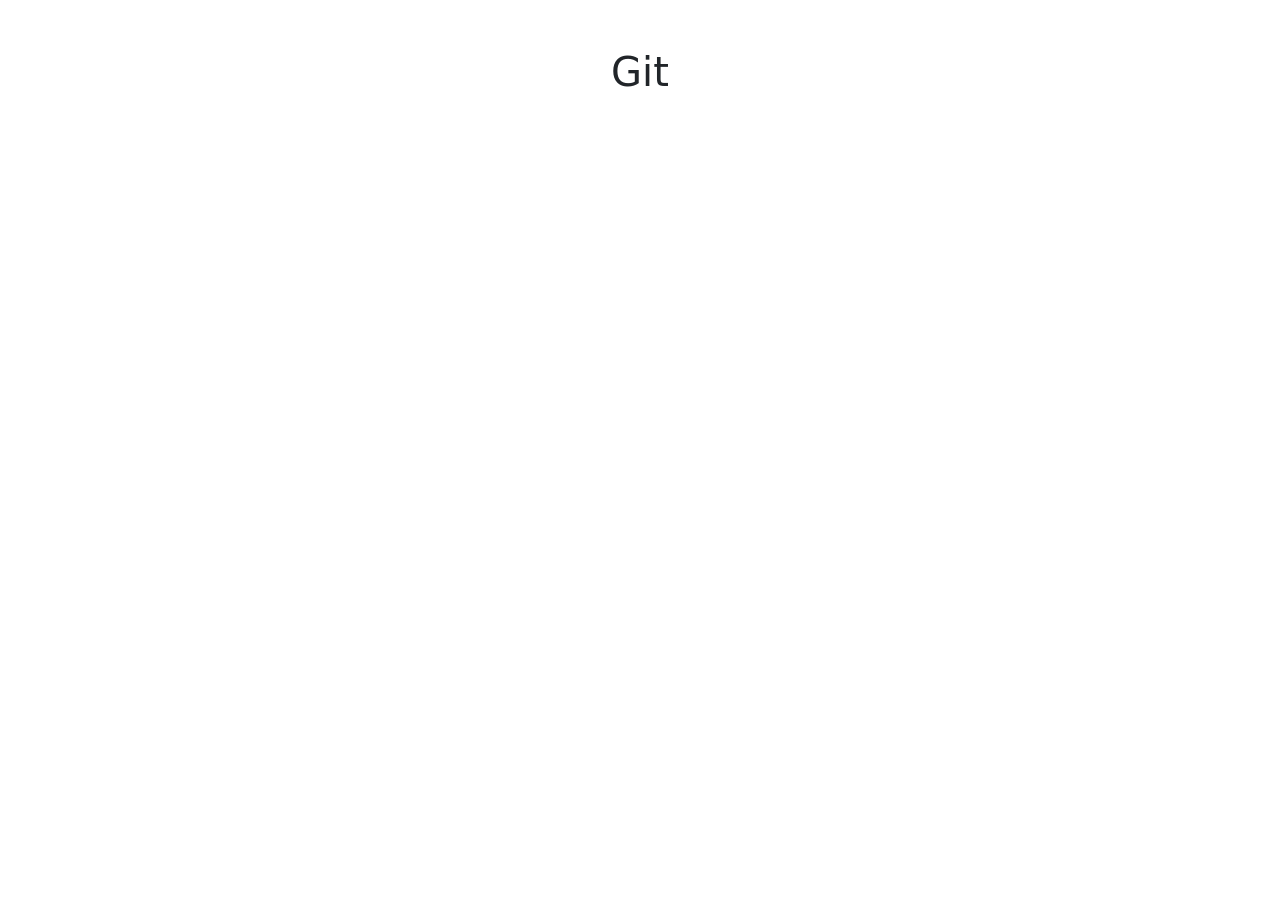
==== pages/git.html @ 0dcd553f "cree proyecto, html , css y linkie bootstrap" ====
<!DOCTYPE html>
<html lang="en">

<head>
  <meta charset="UTF-8">
  <meta name="viewport" content="width=device-width, initial-scale=1.0">
  <!-- link de bootstrap  -->
  <link href="https://cdn.jsdelivr.net/npm/bootstrap@5.3.2/dist/css/bootstrap.min.css" rel="stylesheet"
    integrity="sha384-T3c6CoIi6uLrA9TneNEoa7RxnatzjcDSCmG1MXxSR1GAsXEV/Dwwykc2MPK8M2HN" crossorigin="anonymous">
  <title>Git</title>
</head>

<body>

  <h1 class="p-5 text-center ">Git</h1>

</body>

</html>
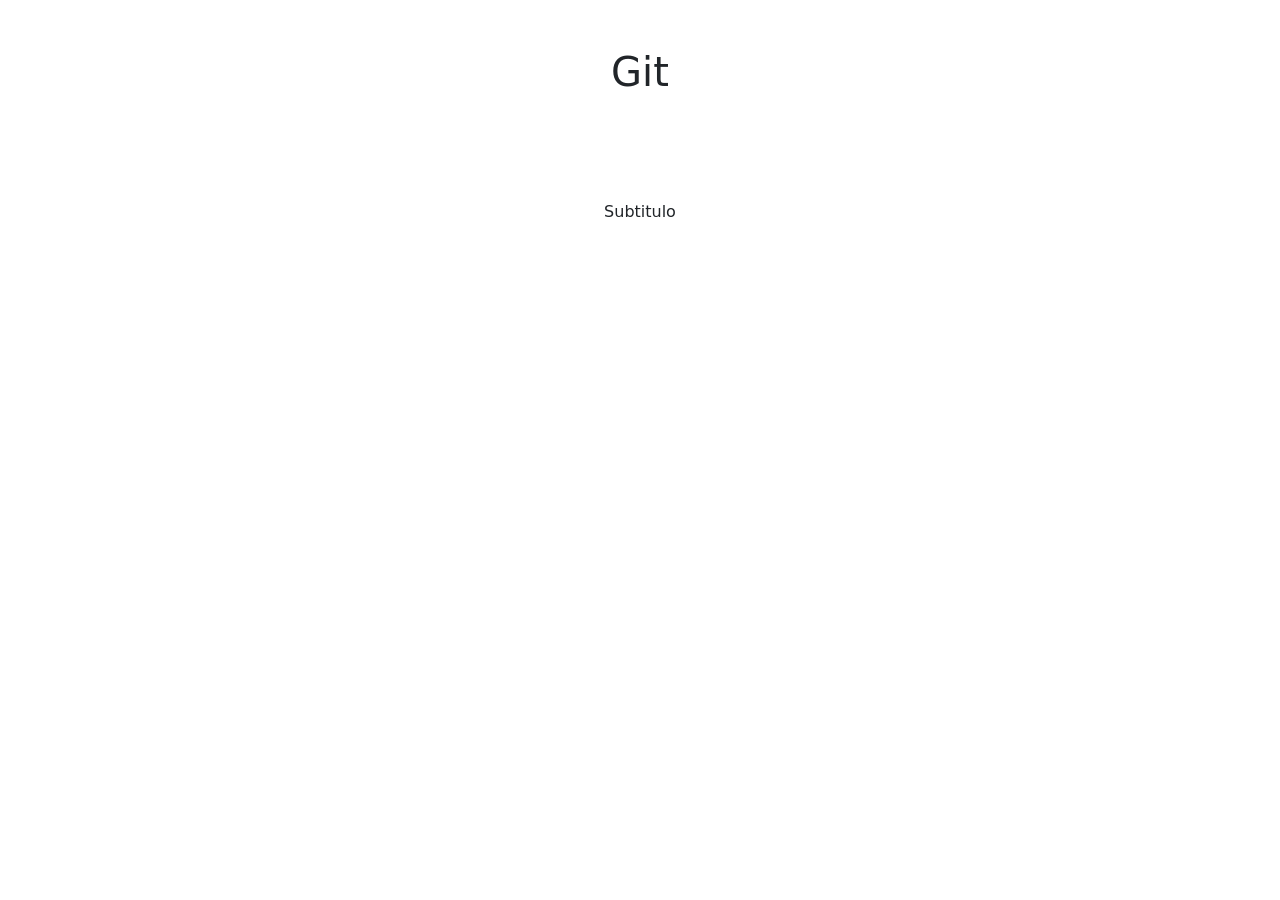
==== commit fcce0f94: "borre imagen hero, agregue un parrafo en git.html y cree otro.html" ====
--- a/pages/git.html
+++ b/pages/git.html
@@ -13,6 +13,7 @@
 <body>
 
   <h1 class="p-5 text-center ">Git</h1>
+  <p class="p-5 text-center ">Subtitulo</p>
 
 </body>
 
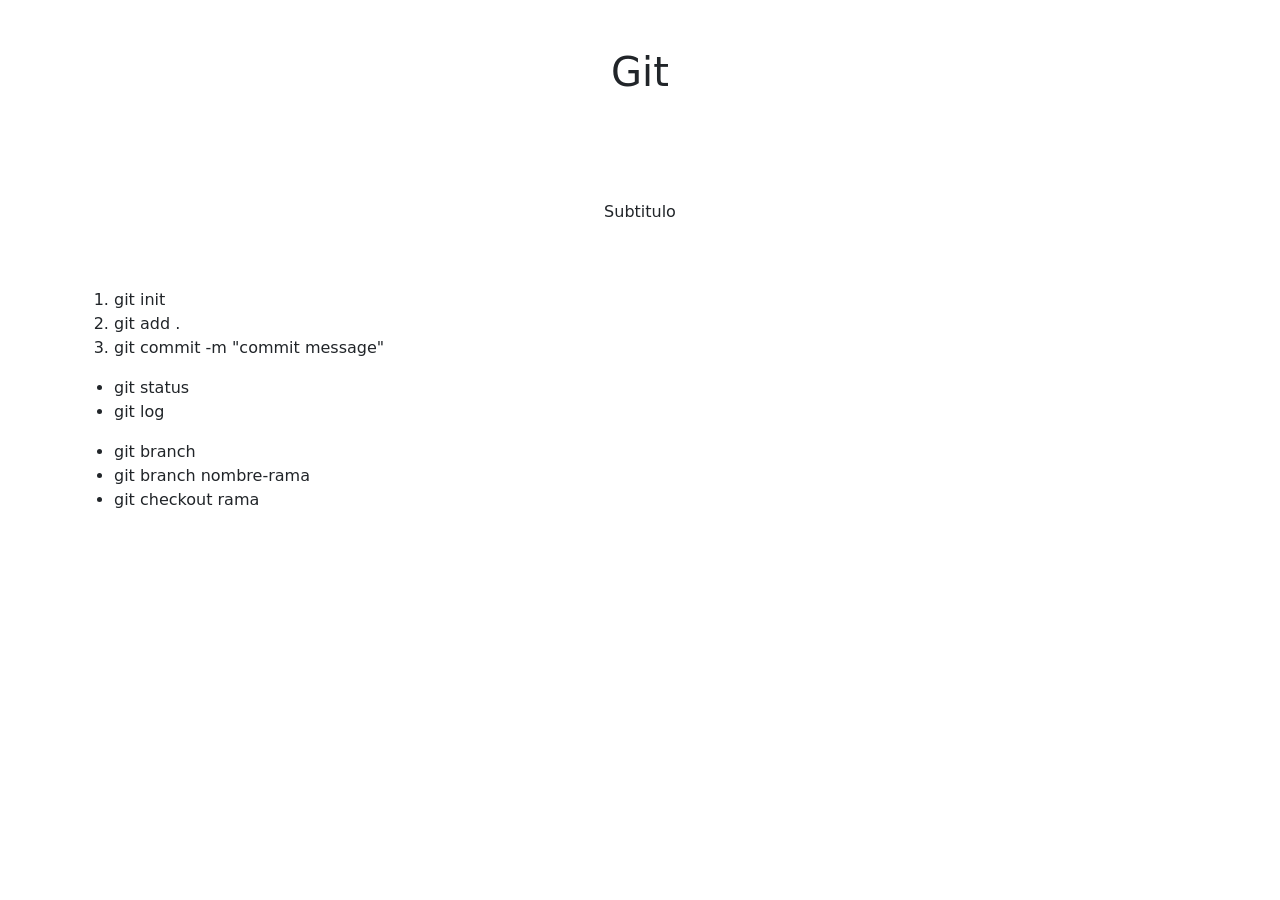
==== commit bd5fa492: "enliste los comandos de git vistos hasta el momento" ====
--- a/pages/git.html
+++ b/pages/git.html
@@ -12,8 +12,25 @@
 
 <body>
 
-  <h1 class="p-5 text-center ">Git</h1>
-  <p class="p-5 text-center ">Subtitulo</p>
+  <section class="container">
+    <h1 class="p-5 text-center ">Git</h1>
+    <p class="p-5 text-center ">Subtitulo</p>
+    <ol>
+      <li>git init</li>
+      <li>git add .</li>
+      <li>git commit -m "commit message"</li>
+    </ol>
+    <ul>
+      <li>git status</li>
+      <li>git log</li>
+    </ul>
+
+    <ul>
+      <li>git branch</li>
+      <li>git branch nombre-rama</li>
+      <li>git checkout rama</li>
+    </ul>
+  </section>
 
 </body>
 
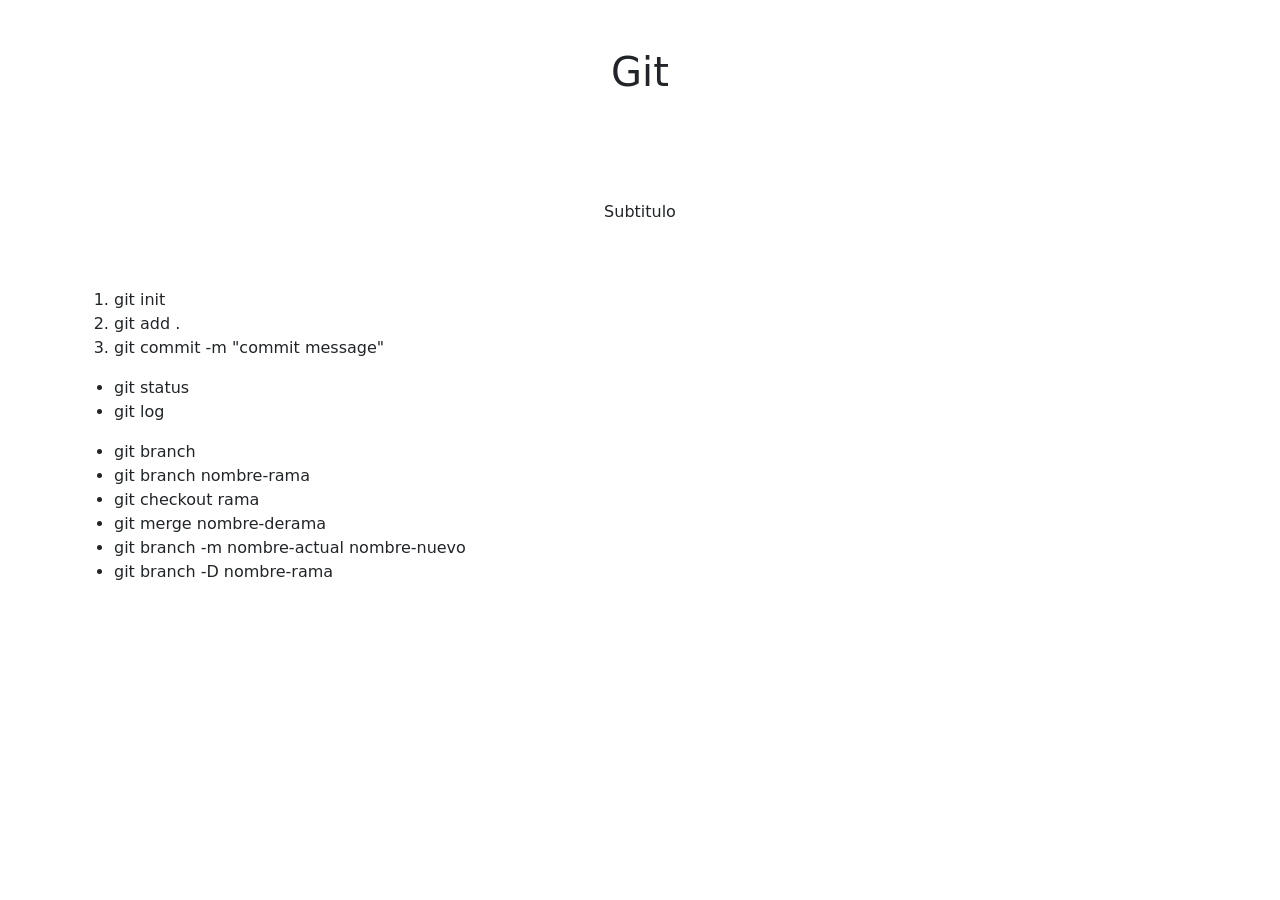
==== commit 0dbbc8c2: "agregue nuevos comandos sobre ramas a la lista" ====
--- a/pages/git.html
+++ b/pages/git.html
@@ -29,6 +29,9 @@
       <li>git branch</li>
       <li>git branch nombre-rama</li>
       <li>git checkout rama</li>
+      <li>git merge nombre-derama</li>
+      <li>git branch -m nombre-actual nombre-nuevo</li>
+      <li>git branch -D nombre-rama</li>
     </ul>
   </section>
 
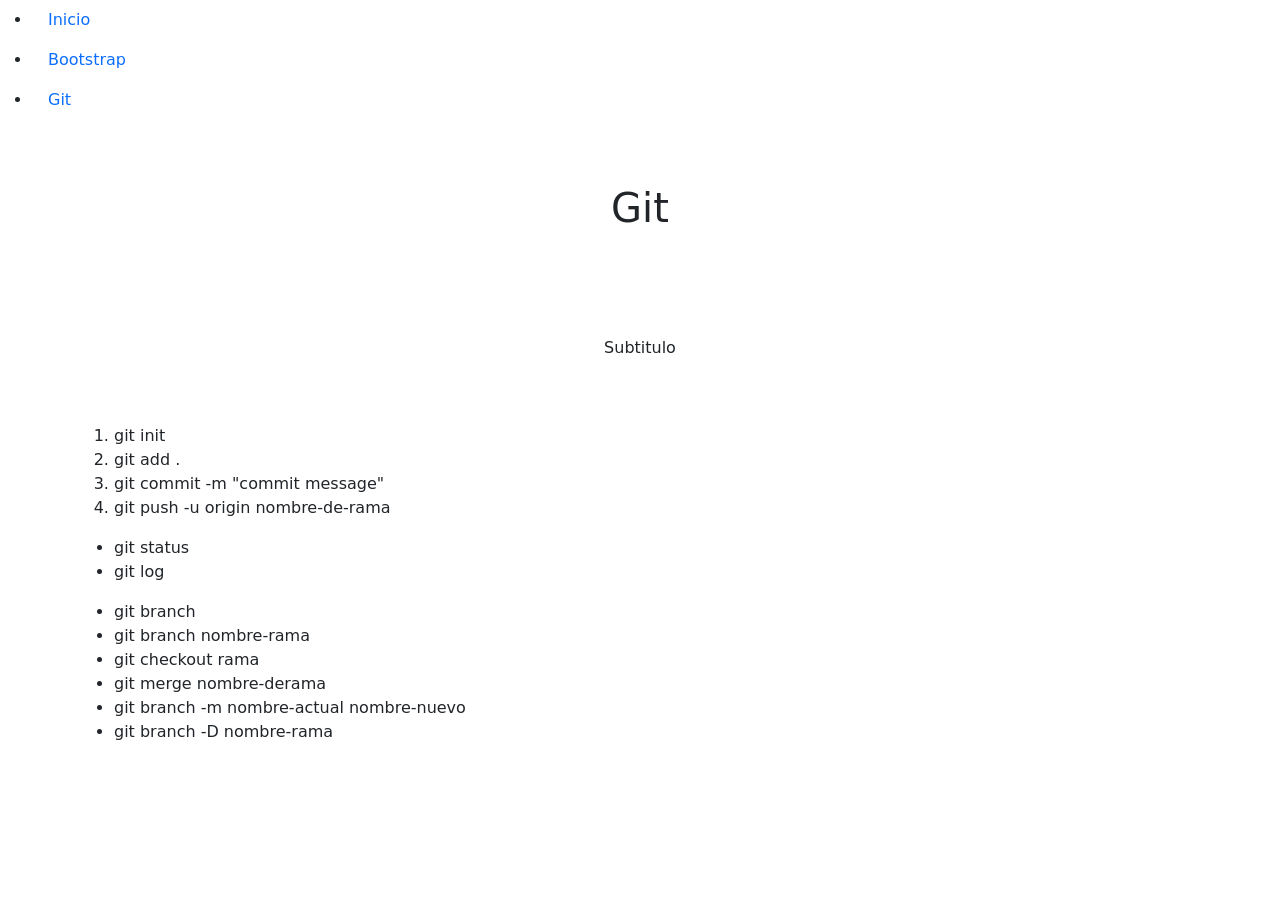
==== commit 33808477: "agregue nuevos comandos y actualice los links del navbar" ====
--- a/pages/git.html
+++ b/pages/git.html
@@ -7,11 +7,28 @@
   <!-- link de bootstrap  -->
   <link href="https://cdn.jsdelivr.net/npm/bootstrap@5.3.2/dist/css/bootstrap.min.css" rel="stylesheet"
     integrity="sha384-T3c6CoIi6uLrA9TneNEoa7RxnatzjcDSCmG1MXxSR1GAsXEV/Dwwykc2MPK8M2HN" crossorigin="anonymous">
+  <!-- Link al css -->
+  <link rel="stylesheet" href="./css/style.css">
   <title>Git</title>
 </head>
 
 <body>
-
+  <!-- navbar -->
+  <header>
+    <nav class="nav">
+      <ul class="nav-list">
+        <li class="nav-item">
+          <a href="../index.html" class="nav-link">Inicio</a>
+        </li>
+        <li>
+          <a href="bootstrap.html" class="nav-link">Bootstrap</a>
+        </li>
+        <li>
+          <a href="git.html" class="nav-link nav-btn">Git</a>
+        </li>
+      </ul>
+    </nav>
+  </header>
   <section class="container">
     <h1 class="p-5 text-center ">Git</h1>
     <p class="p-5 text-center ">Subtitulo</p>
@@ -19,6 +36,7 @@
       <li>git init</li>
       <li>git add .</li>
       <li>git commit -m "commit message"</li>
+      <li>git push -u origin nombre-de-rama</li>
     </ol>
     <ul>
       <li>git status</li>
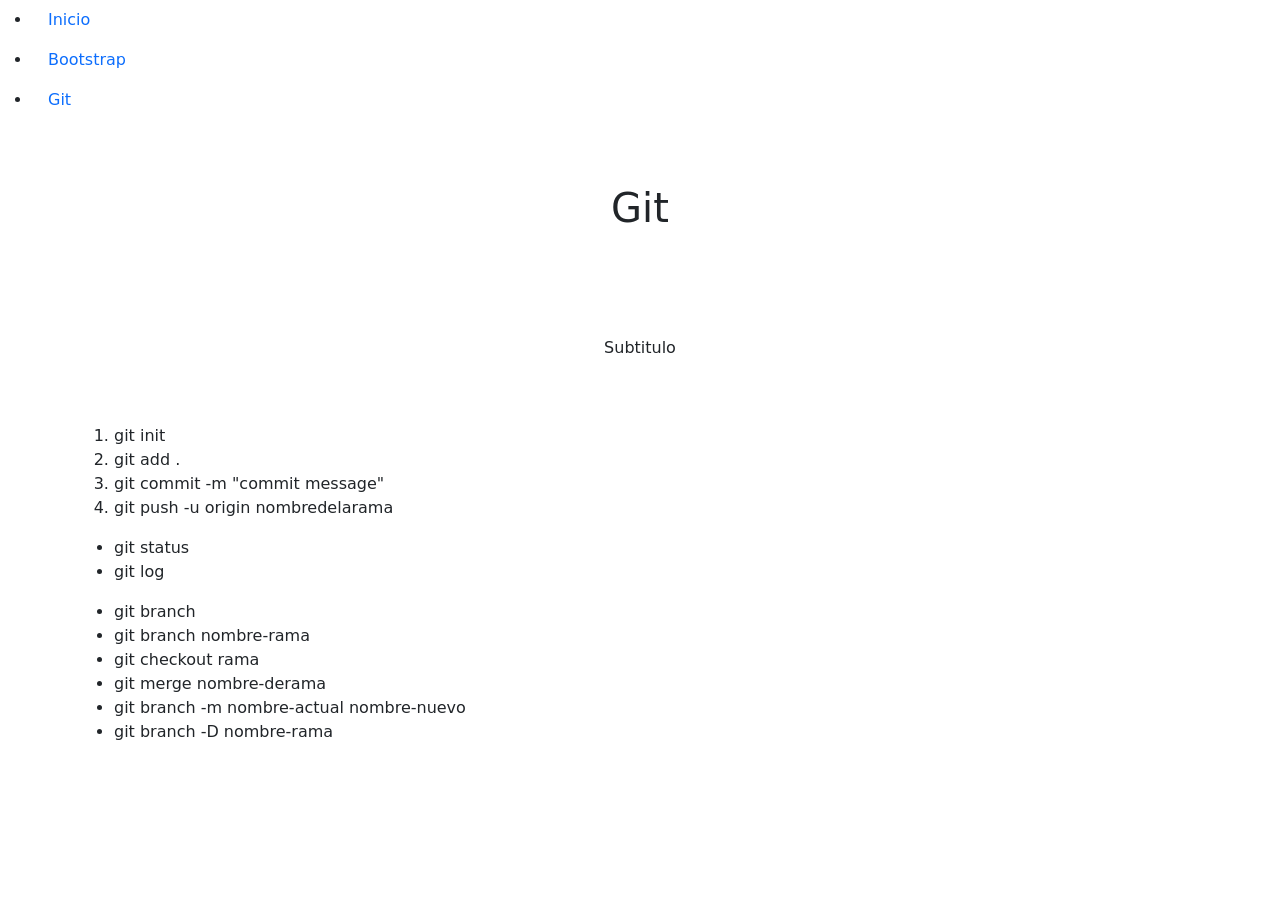
==== commit c907fb22: "Update git.html" ====
--- a/pages/git.html
+++ b/pages/git.html
@@ -36,7 +36,7 @@
       <li>git init</li>
       <li>git add .</li>
       <li>git commit -m "commit message"</li>
-      <li>git push -u origin nombre-de-rama</li>
+      <li>git push -u origin nombredelarama</li>
     </ol>
     <ul>
       <li>git status</li>
@@ -55,4 +55,4 @@
 
 </body>
 
-</html>+</html>
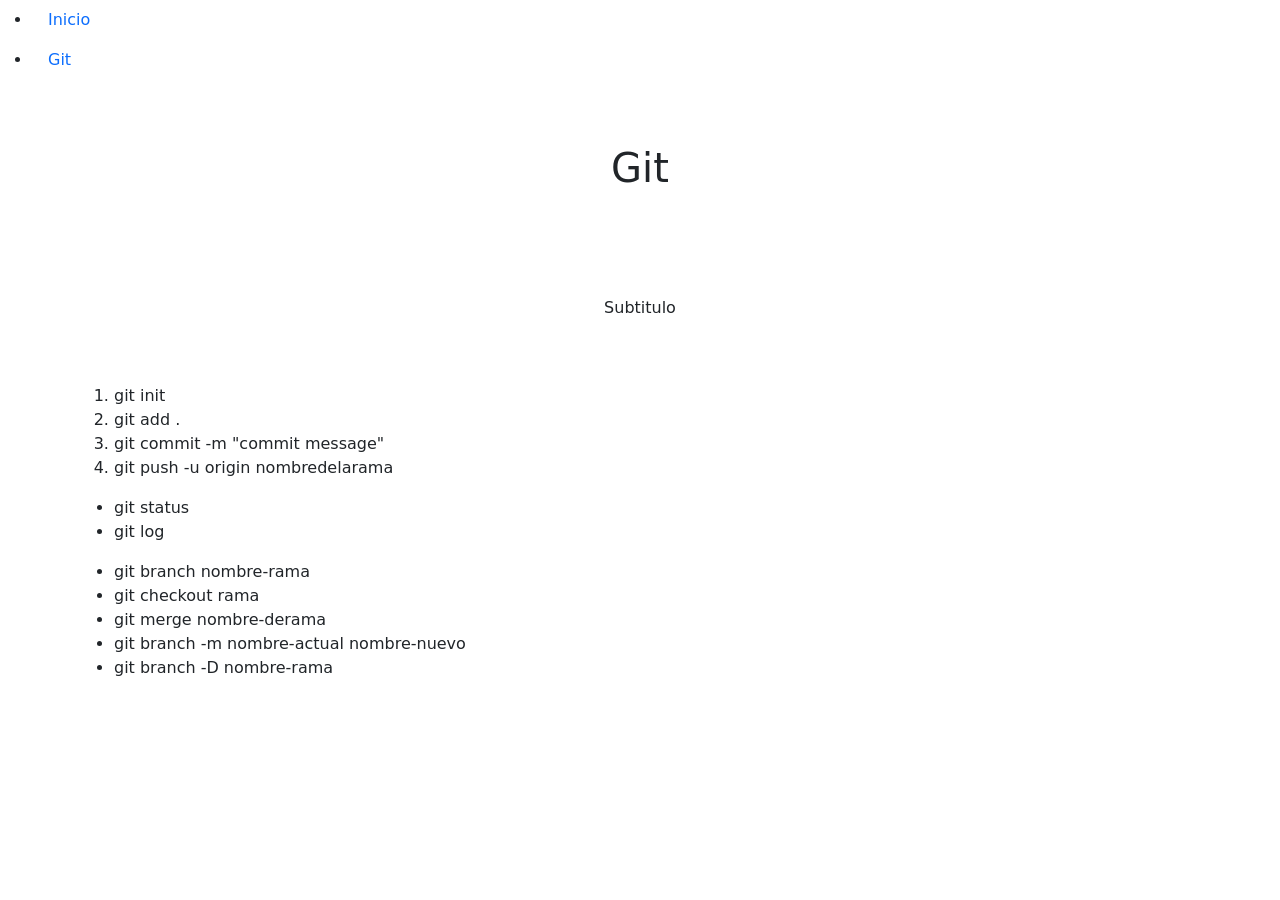
==== commit 8a164d33: "Update git.html" ====
--- a/pages/git.html
+++ b/pages/git.html
@@ -21,9 +21,6 @@
           <a href="../index.html" class="nav-link">Inicio</a>
         </li>
         <li>
-          <a href="bootstrap.html" class="nav-link">Bootstrap</a>
-        </li>
-        <li>
           <a href="git.html" class="nav-link nav-btn">Git</a>
         </li>
       </ul>
@@ -44,7 +41,6 @@
     </ul>
 
     <ul>
-      <li>git branch</li>
       <li>git branch nombre-rama</li>
       <li>git checkout rama</li>
       <li>git merge nombre-derama</li>
